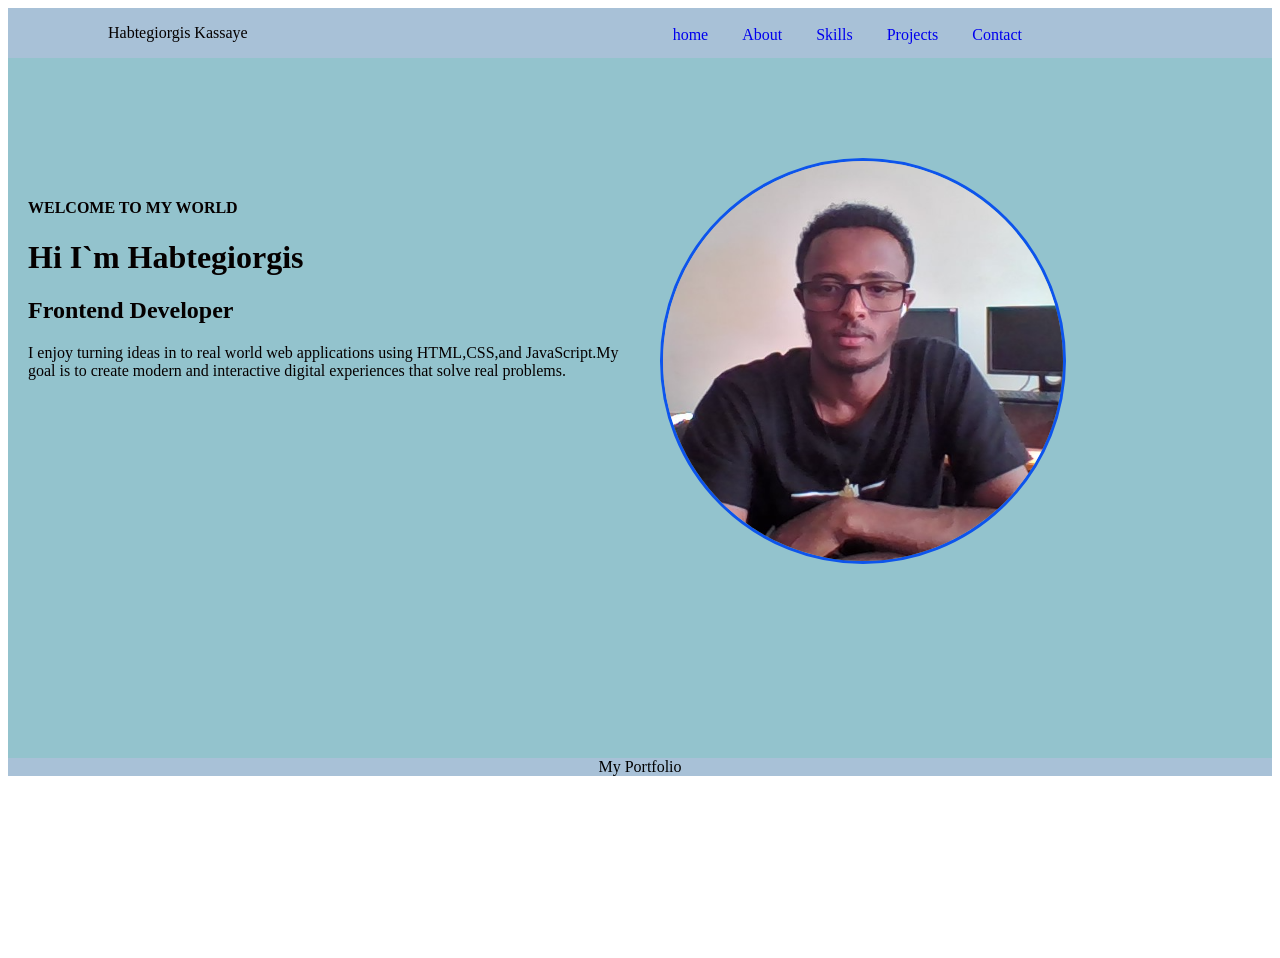
==== index.html @ cf7696b7 "Add files via upload" ====
<!DOCTYPE html>
<html lang="en">
<head>
    <meta charset="UTF-8">
    <meta name="viewport" content="width=device-width, initial-scale=1.0">
    <link rel="icon" href="favicon.png" type="image/png">
    <title>My Portfolio</title>
    <link rel="stylesheet" href="style.css">
</head>
<body>
    <div class="head">
            <p>Habtegiorgis Kassaye</p>
            <div class="links">
            <a href="index.html">home</a>
            <a href="about.html">About</a>
             <a href="skill.html">Skills</a>
             <a href="project.html">Projects</a>
            <a href="contacl.html">Contact</a>
        </div>
    </div>
    <div class="mainbody">
        <div class="container">
        <div class="sec1">
            <h4>WELCOME TO MY WORLD</h4>
            <h1>Hi I`m Habtegiorgis</h1>
            <h2>Frontend Developer</h2>
            <p>I enjoy turning ideas in to real world web applications using HTML,CSS,and JavaScript.My goal is to create modern and interactive digital experiences that solve real problems.</p>
        </div>
        <div class="sec2">
            <img class="image" src="image/mypro.png" alt="">
        </div>
        </div>
    </div>
    <div class="footer">My Portfolio</div>
</body>
</html>
---- style.css ----
.head{
    background-color: rgb(168, 193, 215);
    text-align: center;
    display: flex;
    justify-content: space-between;
}
.head p{
    margin-left: 100px;
}
.links{
    margin-top: 18px;
   margin-right: 250px;
}
.links a{
    margin-left: 30px;
    text-decoration: none;
}
.mainbody{
    height: 700px;
    background-color: rgb(147, 195, 205);
}
.footer{
    background-color: rgb(168, 193, 215);
    text-align: center;
}
.container{
    display: flex;
    height: 100vh;
}
.sec1{
    margin-top: 100px;
    width: 50%;
    padding: 20px;
}
.sec2{
    margin-top: 100px;
    width: 50%; 
    padding: 0px;
}
.sec2 img{
    border: 3px solid rgb(13, 84, 236);
    border-radius: 50%;
    height: 400px;
    width: 400px;
}
.sec1 h4, h1, h2, p{
    color: rgb(5, 0, 0);
}
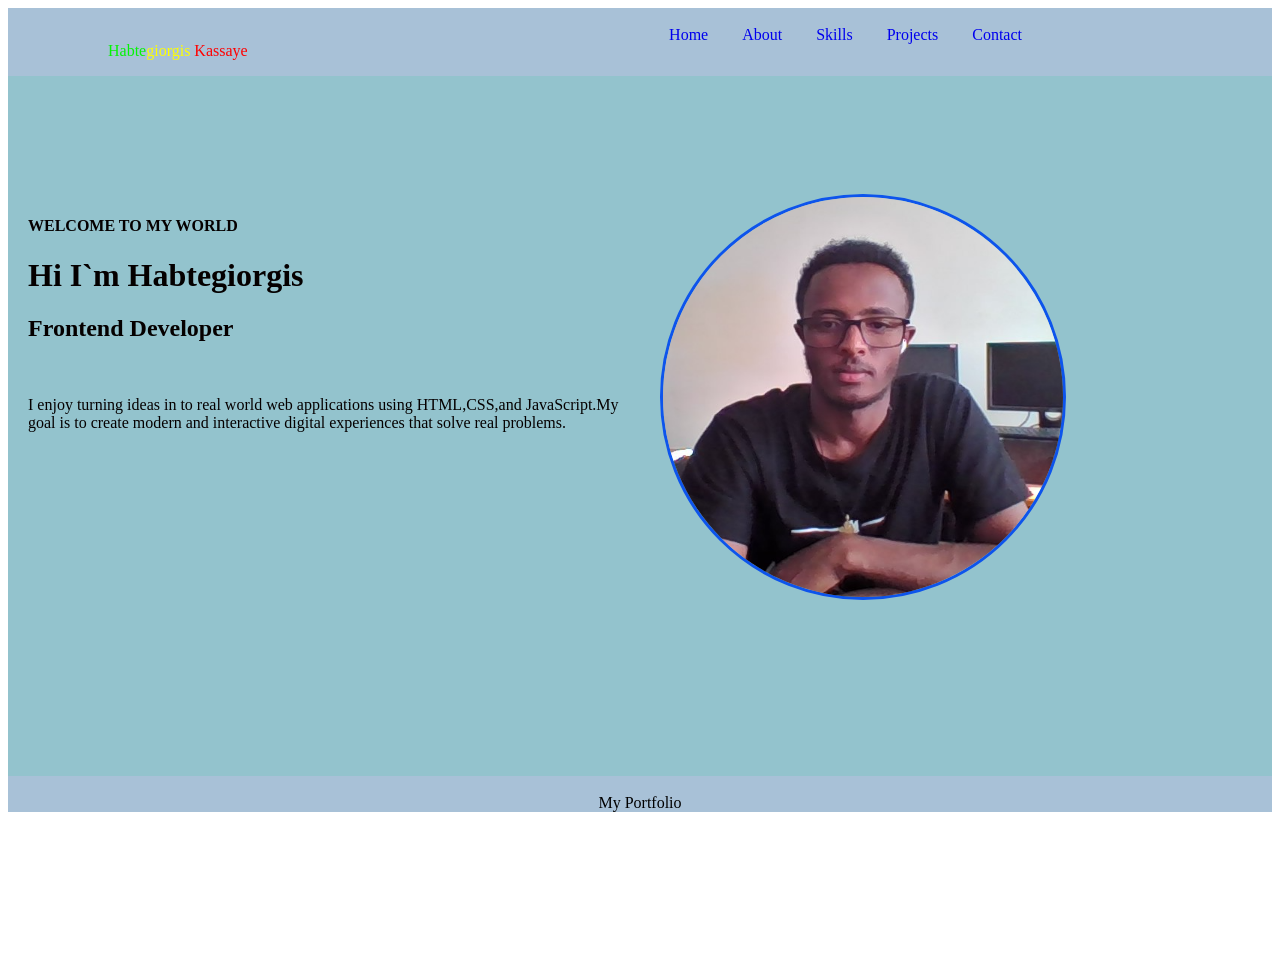
==== commit 241840f4: "Update index.html" ====
--- a/index.html
+++ b/index.html
@@ -4,33 +4,48 @@
     <meta charset="UTF-8">
     <meta name="viewport" content="width=device-width, initial-scale=1.0">
     <link rel="icon" href="favicon.png" type="image/png">
-    <title>My Portfolio</title>
+    <title>Home</title>
     <link rel="stylesheet" href="style.css">
 </head>
 <body>
     <div class="head">
-            <p>Habtegiorgis Kassaye</p>
-            <div class="links">
-            <a href="index.html">home</a>
-            <a href="about.html">About</a>
+             <div class="logos">
+                <img src="image/my logo.jpg" alt="">
+                <p><label class="aa" style="color: rgb(5, 243, 5);">Habte</label><label style="color: yellow;" class="bb">giorgis</label><label style="color: red;" class="cc">&nbsp;Kassaye</label></p></div>
+             <div class="links">
+             <a href="index.html">Home</a>
+             <a href="about.html">About</a>
              <a href="skill.html">Skills</a>
              <a href="project.html">Projects</a>
-            <a href="contacl.html">Contact</a>
+             <a href="contacl.html">Contact</a>
         </div>
     </div>
     <div class="mainbody">
         <div class="container">
         <div class="sec1">
-            <h4>WELCOME TO MY WORLD</h4>
-            <h1>Hi I`m Habtegiorgis</h1>
-            <h2>Frontend Developer</h2>
-            <p>I enjoy turning ideas in to real world web applications using HTML,CSS,and JavaScript.My goal is to create modern and interactive digital experiences that solve real problems.</p>
+            <h4 class="drop-text"><span>W</span><span>E</span><span>L</span><span>C</span><span>O</span><span>M</span><span>E</span>
+            <span>T</span><span>O</span>
+            <span>M</span><span>Y</span>
+            <span>W</span><span>O</span><span>R</span><span>L</span><span>D</span></h4>
+            
+            
+            
+            <h1  class="iam">Hi I`m Habtegiorgis</h1>
+            <h2 class="frontend">Frontend Developer</h2>
+            <section class="textsec">
+                <br>
+                <p>I enjoy turning ideas in to real world web applications using HTML,CSS,and JavaScript.My goal is to create modern and interactive digital experiences that solve real problems.</p>
+           </section>
+            
         </div>
         <div class="sec2">
-            <img class="image" src="image/mypro.png" alt="">
+            <div class="imagediv">
+                <br>
+                <img class="image" src="image/mypro.png" alt="">
+            </div>
         </div>
         </div>
     </div>
-    <div class="footer">My Portfolio</div>
+    <div class="footer"> <br>My Portfolio</div>
 </body>
-</html>+</html>
